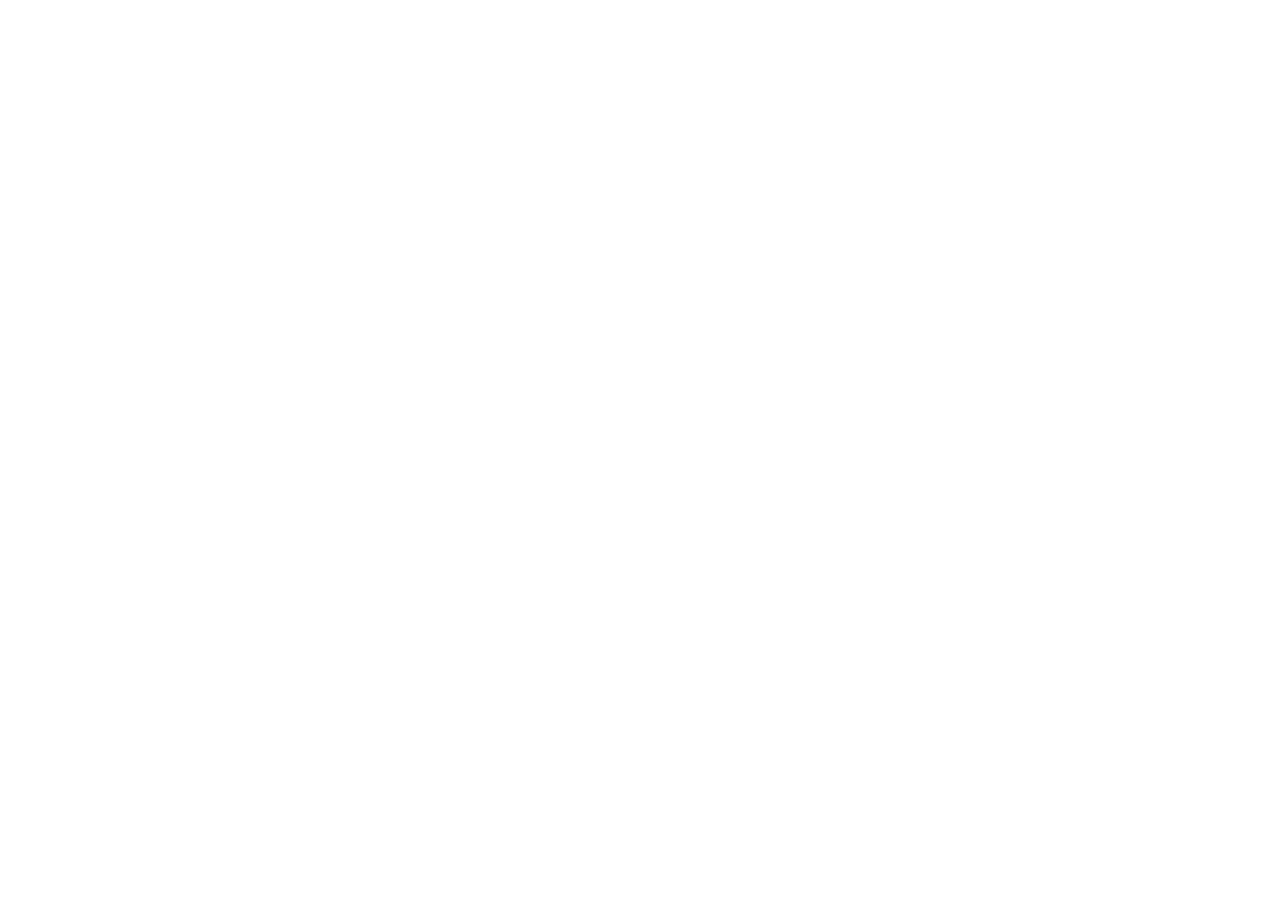
==== index.html @ fc3adb9b "initial commit" ====
<!DOCTYPE html>
<html lang="en">
<head>
    <meta charset="UTF-8">
    <meta http-equiv="X-UA-Compatible" content="IE=edge">
    <meta name="viewport" content="width=device-width, initial-scale=1.0">
    <title>Portfolio</title>
    <link rel="stylesheet" href="styles.css">
</head>
<script src="script.js"></script>
<body>
    
</body>
</html>
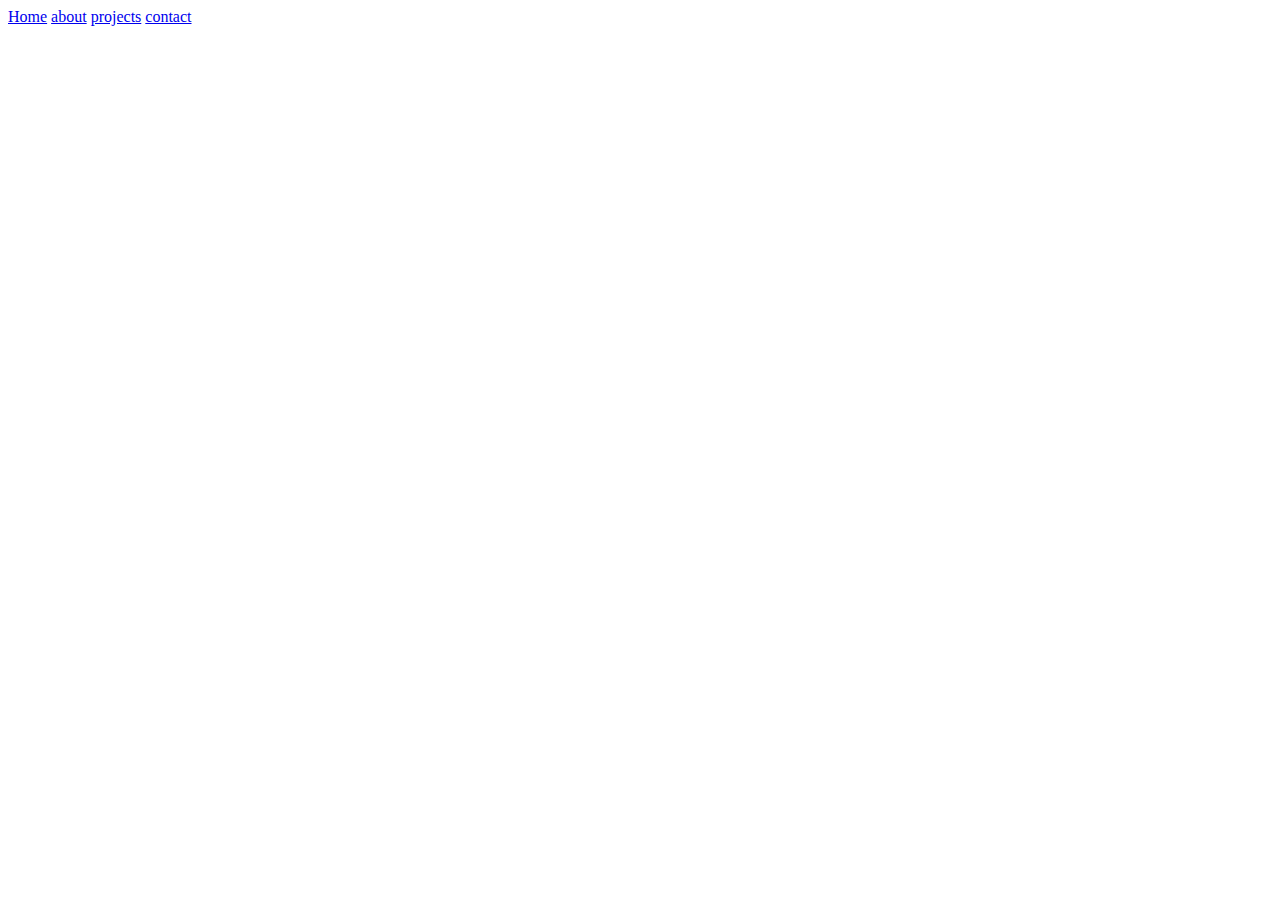
==== commit fdf2bcaa: "menu added" ====
--- a/index.html
+++ b/index.html
@@ -9,6 +9,40 @@
 </head>
 <script src="script.js"></script>
 <body>
-    
+    <header>
+        <a href="index.html">Home</a>
+        <a href="index.html#about">about</a>
+        <a href="index.html#projects">projects</a>
+        <a href="contact.html">contact</a>
+    </header>
+    <main>
+        <section id="about">
+            <div class="text"></div>
+            <figure>
+                <figcaption></figcaption>
+            </figure>
+        </section>
+        <section id="projects">
+            <article class="project">
+                <div class="image"></div>
+                <div class="details">
+                    <div class="summary"></div>
+                </div>
+            </article>
+            <article class="project">
+                <div class="image"></div>
+                <div class="details">
+                    <div class="summary"></div>
+                </div>
+            </article>
+            <article class="project">
+                <div class="image"></div>
+                <div class="details">
+                    <div class="summary"></div>
+                </div>
+            </article>
+        </section>
+    </main>
+    <footer></footer>
 </body>
 </html>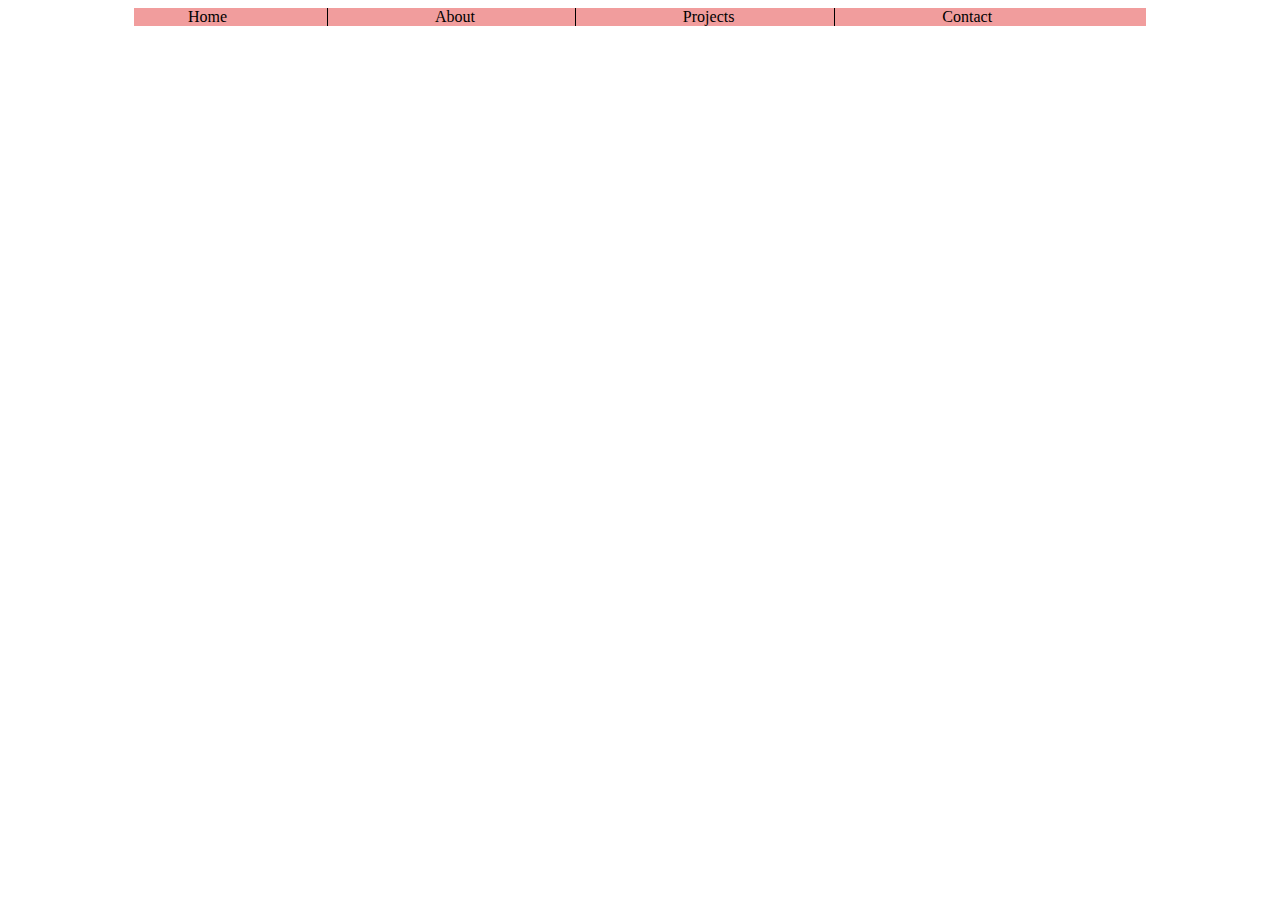
==== commit 60f1ee6d: "add styling to menu" ====
--- a/index.html
+++ b/index.html
@@ -10,10 +10,12 @@
 <script src="script.js"></script>
 <body>
     <header>
+        <nav>
         <a href="index.html">Home</a>
         <a href="index.html#about">about</a>
         <a href="index.html#projects">projects</a>
         <a href="contact.html">contact</a>
+    </nav>
     </header>
     <main>
         <section id="about">
--- a/styles.css
+++ b/styles.css
@@ -0,0 +1,20 @@
+nav {
+  display: flex;
+  flex-direction: row;
+  justify-content: space-around;
+  width: 80%;
+  background-color: rgb(241, 157, 157);
+  margin: auto;
+}
+
+nav a {
+  border-right: 1px solid black;
+  padding-right: 100px;
+  text-decoration: none;
+  color: black;
+  text-transform: capitalize;
+}
+
+nav a:last-child {
+  border-right: none;
+}
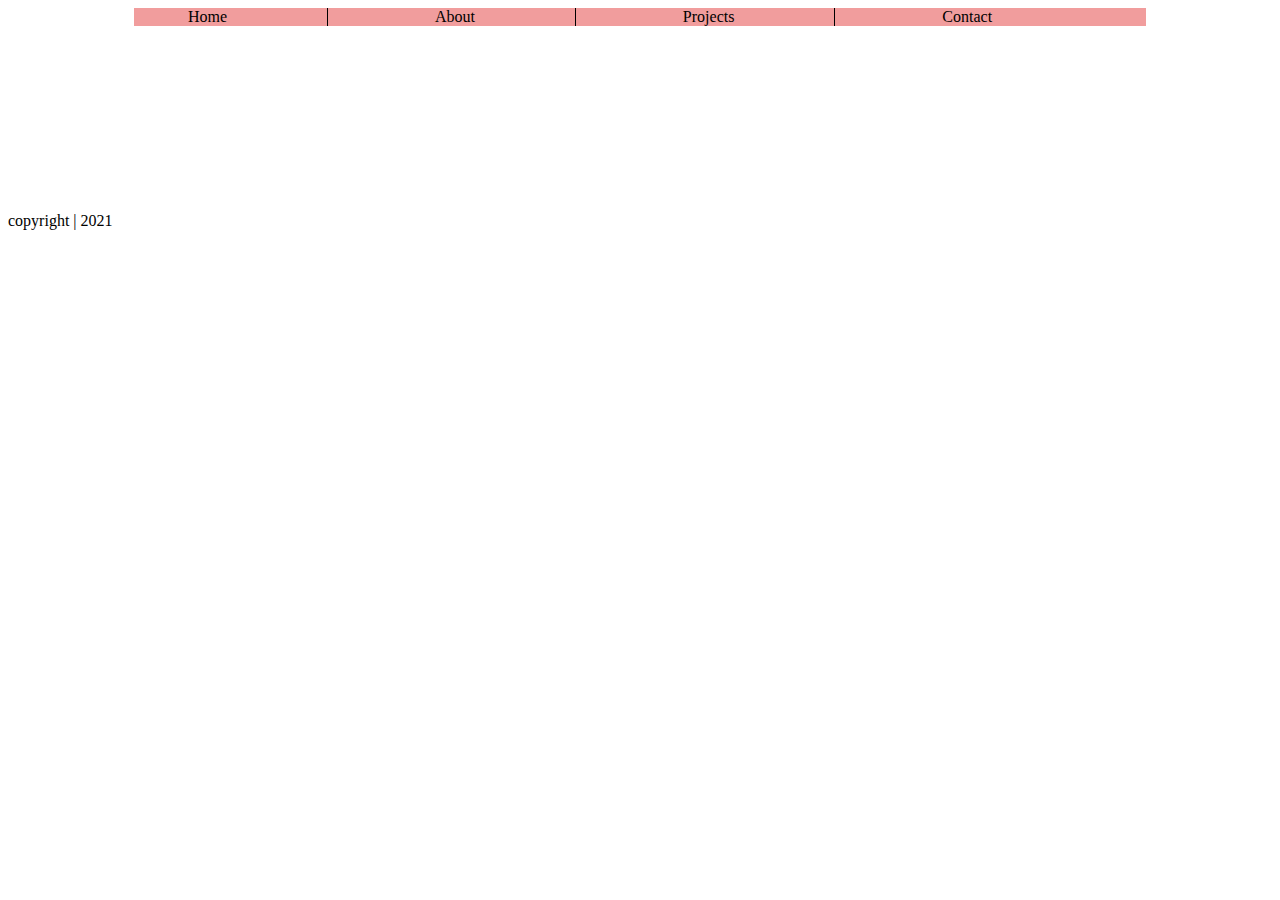
==== commit f11de00a: "add footer text" ====
--- a/index.html
+++ b/index.html
@@ -21,6 +21,7 @@
         <section id="about">
             <div class="text"></div>
             <figure>
+                <video src=""></video>
                 <figcaption></figcaption>
             </figure>
         </section>
@@ -45,6 +46,8 @@
             </article>
         </section>
     </main>
-    <footer></footer>
+    <footer>
+        copyright | 2021
+    </footer>
 </body>
 </html>